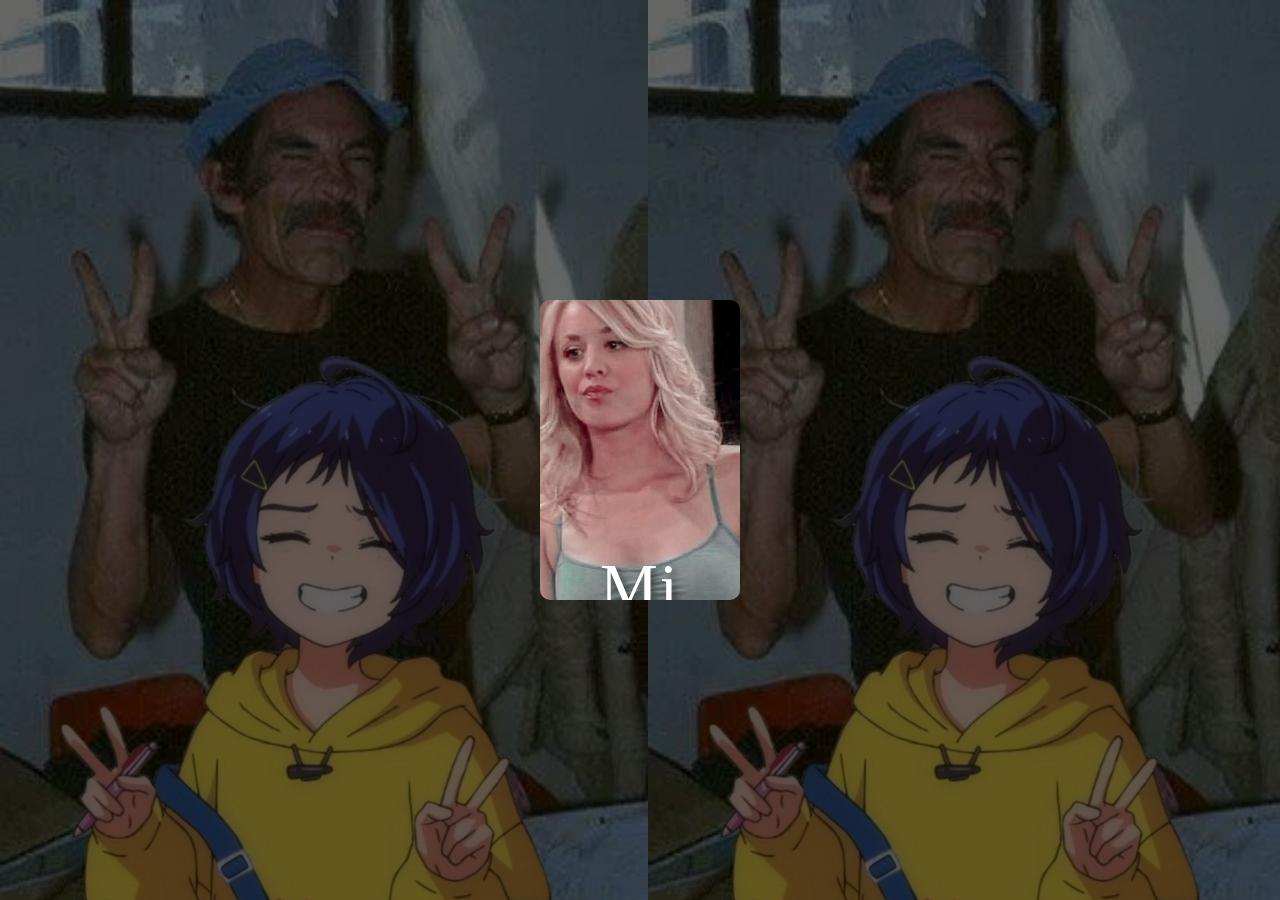
==== primg/index.html @ 2fa03c03 "dont" ====
<!DOCTYPE html>
<html lang="es-MX">
<head>
    <meta charset="UTF-8">
    <meta name="viewport" content="width=device-width, initial-scale=1.0">
    <title>Img</title>
    <link rel="stylesheet" href="styles.css">
</head>
<body>
    <div class="shadow"></div>
    <div class="card-container">
        <img src="Penny-Hofstadter.jpg" alt="" class="img">
        <div class="rgbaFond"></div>
        <img src="Dark.jpg" alt="" class="render">
        <p class="song">Mi negrita</p>
        <audio src="fondo.mp3" class="audio" preload="auto"></audio>
    </div>
    <script src="main.js"></script>
</body>
</html>
---- primg/styles.css ----
*{
    padding: 0;
    margin: 0;
}
@font-face {
    font-family: NewJeans;
    src: url(../assets/font/Village.ttf);
}
body {
    background-image: url('Ai\ Ohto\ _\ Don\ Ramon.jpg');
  }
  

.shadow{
    position: absolute;
    background-color: rgba(0, 0, 0, 0.6);
    width: 100%;
    height: 100%;
    top: 0;
    left: 0;
}
.card-container{
    position: absolute;
    width: 200px;
    height: 300px;
    top: 50%;
    left: 50%;
    transform: translate(-50%, -50%);
    border-radius:10px;
    overflow: hidden;
}
.img{
    position: absolute;
    width: 150%;
    height: 150%;
    left: -50px;
    object-fit: cover;
}
.rgbaFond{
    position: absolute;
    background-color: rgba(44, 131, 243, 0.7);
    width: 100%;
    height: 100%;
    top: 0;
    left: 0;
    opacity: 0;
}

.render{
    position: absolute;
    width: 100%;
    height: 100%;
    top: 0;
    left: 0;
    object-fit: cover;
    opacity: 0;
}
.song{
    position: absolute;
    color: #fff;
    width: 100%;
    bottom: -100px;
    left: 50%;
    transform: translate(-50%, 0%);
    font-family: NewJeans;
    font-size: 65px;
    text-align: center;
    letter-spacing: 2px;
    text-shadow: 4px 4px 8px rgba(0, 0, 0, 0.6);
}
.card-container:hover{
    border: 5px solid rgba(75, 64, 228);
    width: 300px;
    height: 400px;
    box-shadow:8px 8px 22px -7px rgba(255, 255, 255, 0.6);
    transition: all 0.3s ease;
}
.card-container:hover .img{
    width: 100%;
    height: 100%;
    left: 0;
    transition: all 0.2s ease-in-out;
}
.card-container:hover .rgbaFond{
    opacity: 1;
    transition: all 0.4s ease-in;
}
.card-container:hover .render{
    opacity: 1;
    transition: all 0.4s ease-in;
}
.card-container:hover .song{
    bottom: 20px;
    opacity: 1;
    transition: all 0.3s ease-in;
}
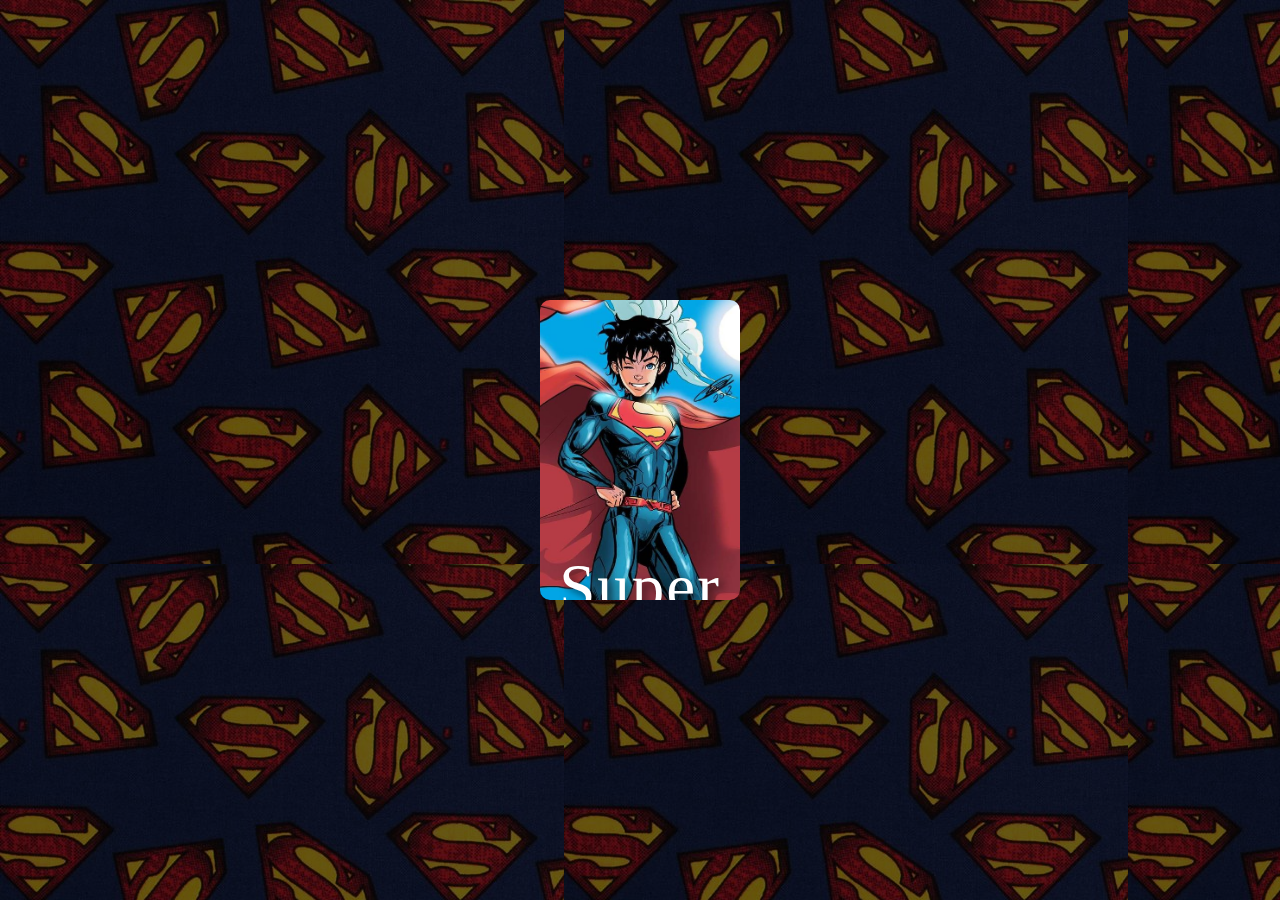
==== commit df9e4f53: "proyecto1" ====
--- a/primg/index.html
+++ b/primg/index.html
@@ -9,11 +9,11 @@
 <body>
     <div class="shadow"></div>
     <div class="card-container">
-        <img src="Penny-Hofstadter.jpg" alt="" class="img">
+        <img src="kidsup.jpg" alt="" class="img">
         <div class="rgbaFond"></div>
-        <img src="Dark.jpg" alt="" class="render">
-        <p class="song">Mi negrita</p>
-        <audio src="fondo.mp3" class="audio" preload="auto"></audio>
+        <img src="superman.jpg" alt="" class="render">
+        <p class="song">Super Man</p>
+        <audio src="starmand.mp3" class="audio" preload="auto"></audio>
     </div>
     <script src="main.js"></script>
 </body>
--- a/primg/styles.css
+++ b/primg/styles.css
@@ -7,7 +7,7 @@
     src: url(../assets/font/Village.ttf);
 }
 body {
-    background-image: url('Ai\ Ohto\ _\ Don\ Ramon.jpg');
+    background-image: url('insignia.jpg');
   }
   
 
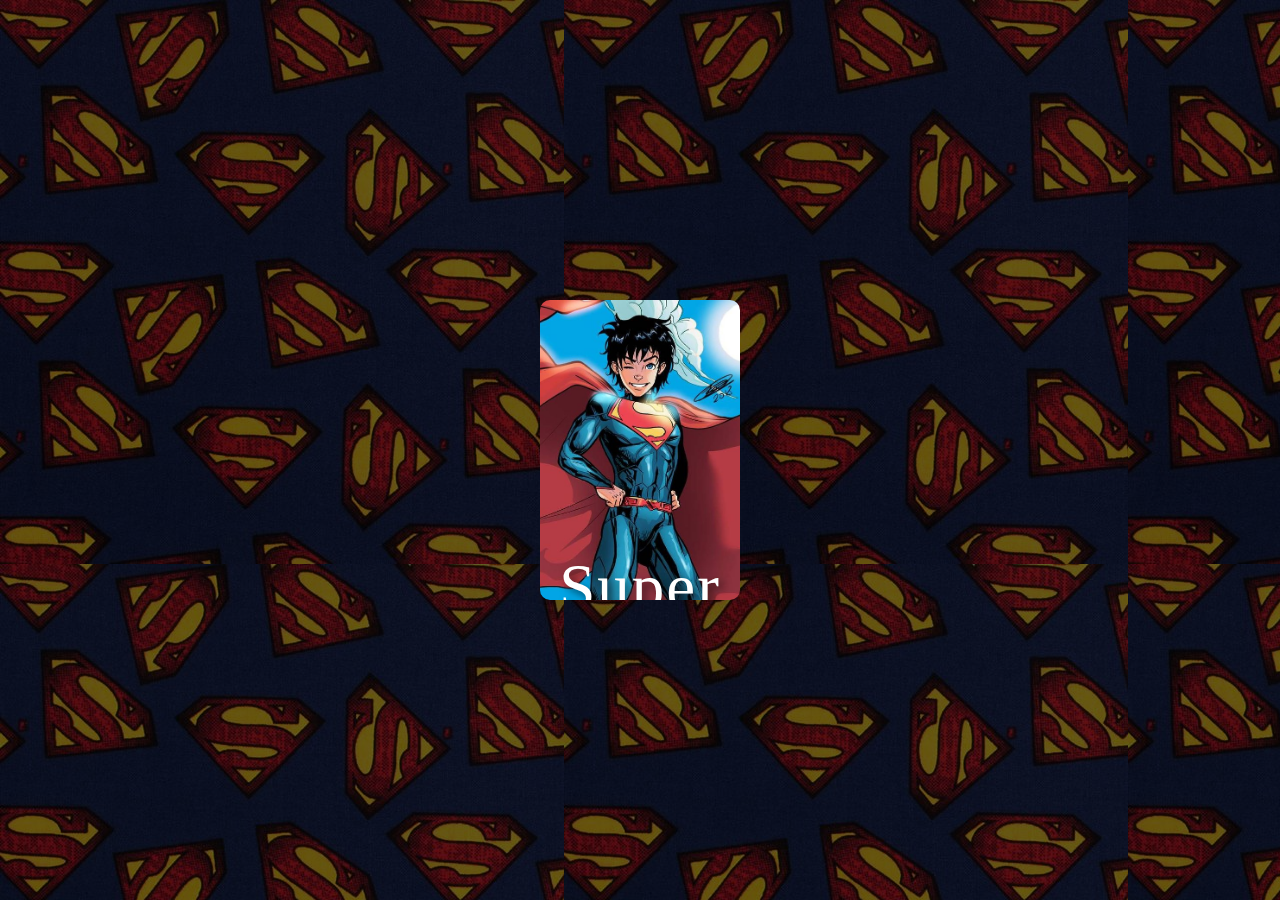
==== commit 3dc18de4: "Add files via upload" ====
--- a/primg/index.html
+++ b/primg/index.html
@@ -11,10 +11,11 @@
     <div class="card-container">
         <img src="kidsup.jpg" alt="" class="img">
         <div class="rgbaFond"></div>
-        <img src="superman.jpg" alt="" class="render">
+        <video src="supermanedits.mp4" class="render" muted></video>
         <p class="song">Super Man</p>
-        <audio src="starmand.mp3" class="audio" preload="auto"></audio>
+        <audio src="starmanaudio.mp3" class="audio" preload="auto"></audio>
     </div>
+   
     <script src="main.js"></script>
 </body>
-</html>+</html>
--- a/primg/styles.css
+++ b/primg/styles.css
@@ -1,4 +1,4 @@
-*{
+* {
     padding: 0;
     margin: 0;
 }
@@ -8,10 +8,9 @@
 }
 body {
     background-image: url('insignia.jpg');
-  }
-  
+}
 
-.shadow{
+.shadow {
     position: absolute;
     background-color: rgba(0, 0, 0, 0.6);
     width: 100%;
@@ -19,24 +18,24 @@
     top: 0;
     left: 0;
 }
-.card-container{
+.card-container {
     position: absolute;
     width: 200px;
     height: 300px;
     top: 50%;
     left: 50%;
     transform: translate(-50%, -50%);
-    border-radius:10px;
+    border-radius: 10px;
     overflow: hidden;
 }
-.img{
+.img {
     position: absolute;
     width: 150%;
     height: 150%;
     left: -50px;
     object-fit: cover;
 }
-.rgbaFond{
+.rgbaFond {
     position: absolute;
     background-color: rgba(44, 131, 243, 0.7);
     width: 100%;
@@ -45,8 +44,7 @@
     left: 0;
     opacity: 0;
 }
-
-.render{
+.render {
     position: absolute;
     width: 100%;
     height: 100%;
@@ -55,7 +53,7 @@
     object-fit: cover;
     opacity: 0;
 }
-.song{
+.song {
     position: absolute;
     color: #fff;
     width: 100%;
@@ -68,29 +66,27 @@
     letter-spacing: 2px;
     text-shadow: 4px 4px 8px rgba(0, 0, 0, 0.6);
 }
-.card-container:hover{
+.card-container:hover {
     border: 5px solid rgba(75, 64, 228);
     width: 300px;
     height: 400px;
-    box-shadow:8px 8px 22px -7px rgba(255, 255, 255, 0.6);
+    box-shadow: 8px 8px 22px -7px rgba(255, 255, 255, 0.6);
     transition: all 0.3s ease;
 }
-.card-container:hover .img{
-    width: 100%;
-    height: 100%;
-    left: 0;
-    transition: all 0.2s ease-in-out;
+.card-container:hover .img {
+    opacity: 0;
+    transition: opacity 0.2s ease-in-out;
 }
-.card-container:hover .rgbaFond{
+.card-container:hover .rgbaFond {
     opacity: 1;
     transition: all 0.4s ease-in;
 }
-.card-container:hover .render{
+.card-container:hover .render {
     opacity: 1;
-    transition: all 0.4s ease-in;
+    transition: opacity 0.4s ease-in;
 }
-.card-container:hover .song{
+.card-container:hover .song {
     bottom: 20px;
     opacity: 1;
     transition: all 0.3s ease-in;
-}+}
